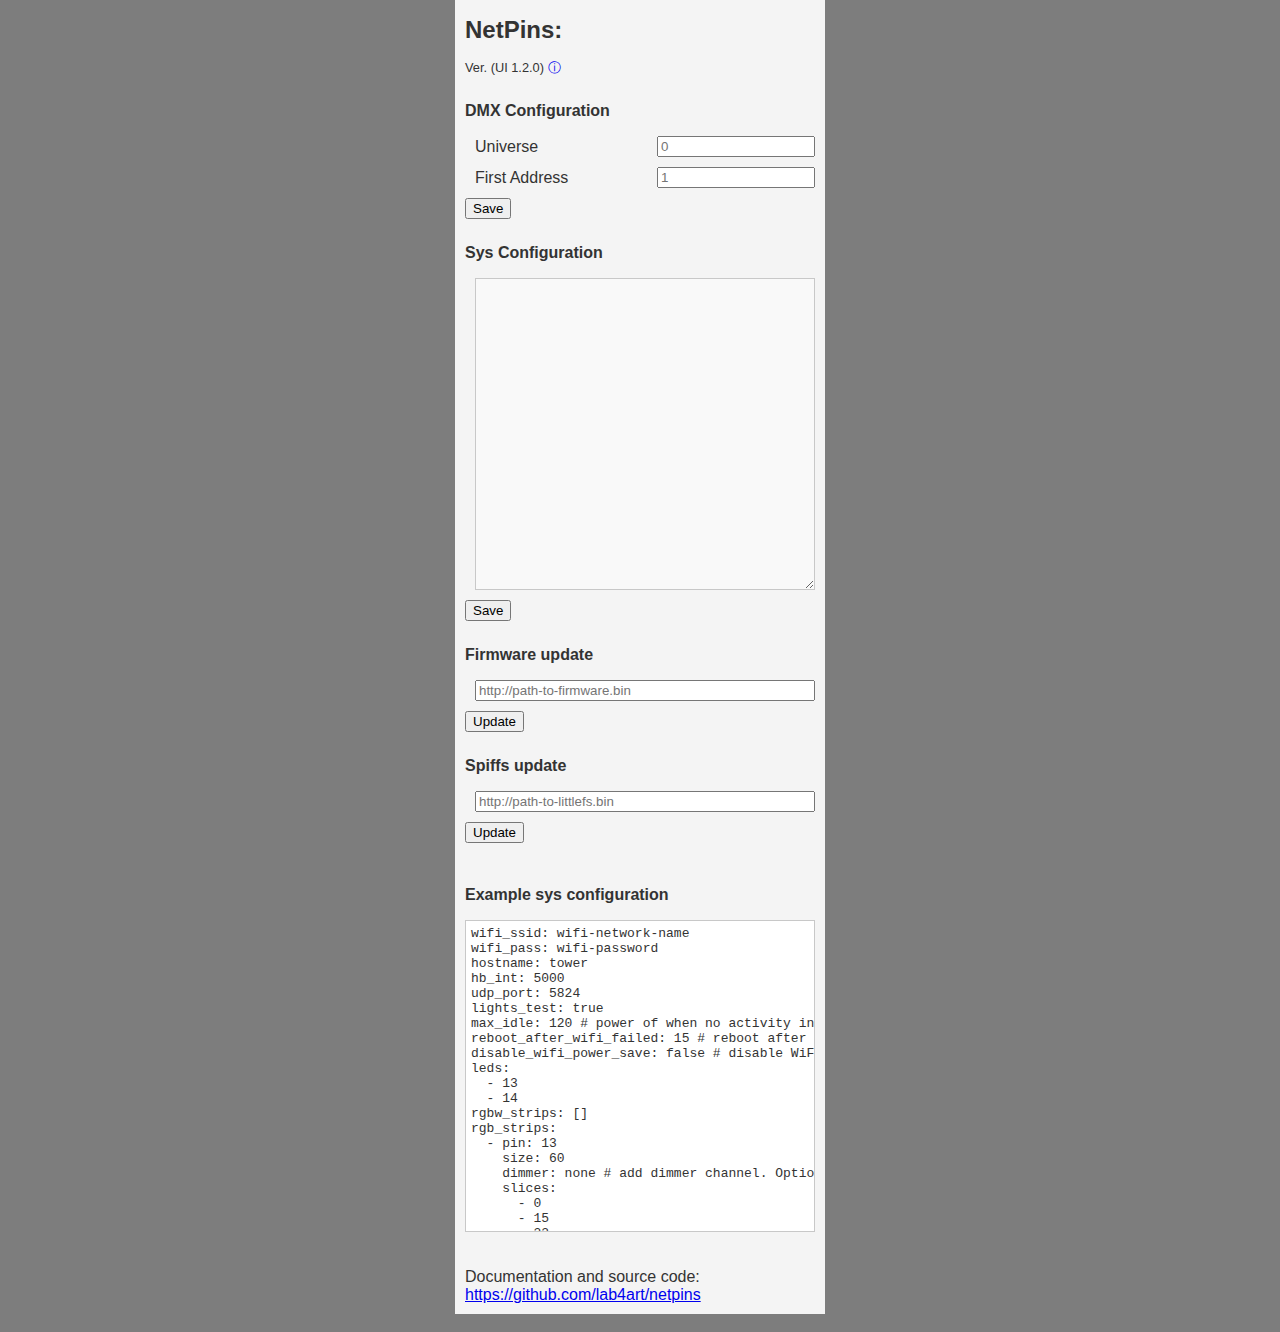
==== data-raw/index.html @ 30ab61c5 "Add humidity/temperature sensor and touch sensor. Incude MQTT client lib." ====
<!DOCTYPE html>
<html lang="en">
<head>
    <meta charset="UTF-8">
    <meta name="viewport" content="width=device-width, initial-scale=1.0">
    <title>NetPins</title>
    <script src="js-yaml-4.1.0.min.js"></script>
    <script src="script.js"></script>
    <link rel="stylesheet" href="style.css">
    <link rel="icon" type="image/x-icon" href="favicon.svg">
</head>
<body>
    <div id="glass-pane" class="glass-pane">
        <div class="spinner"></div>
    </div>
    <div id="notification-panel" class="notification-panel">
        <span id="notification-message"></span>
        <button onclick="hideNotificationPanel()">Close</button>
    </div>
    <div class="parent">
        <div class="main">
            <h1>NetPins: <span id="hostname"></span></h1>
            <p class="version">Ver. <span id="firmware"></span> (UI 1.2.0) <a href="/sys-info" target="_blank">&#9432;</a></p>
            
            <p class="title">DMX Configuration</p>
            <div class="form-container">
                <form id="dmx-config" onsubmit="postFormAsJson('dmx-config'); return false;">
                    <div class="form-group">
                        <label for="universe">Universe</label>
                        <input type="number" name="universe" id="universe" required="required" placeholder="0"/>
                    </div>
                    <div class="form-group">
                        <label for="channel">First Address</label>
                        <input type="number" name="channel" id="channel" required="required" placeholder="1">
                    </div>
                    <input type="submit" value="Save">
                </form>
            </div>
            
            <p class="title cursor-help" onclick="window.location.hash='#example-sys-config'">Sys Configuration</p>
            <div class="form-container">
                <form id="sys-config" onsubmit="postFormAsJson('sys-config'); return false;">
                    <div class="form-group">
                        <textarea name="settings" id="settings" class="settings-yaml"></textarea>
                    </div>
                    <input type="button" value="Save" onclick="postYamlAsJson();">
                </form>
            </div>

            <p class="title">Firmware update</p>
            <div class="form-container">
                <form id="firmware-update" onsubmit="postFormAsJson('firmware-update'); return false;">
                    <div class="form-group">
                        <input type="text" name="url" id="url" placeholder="http://path-to-firmware.bin" required="required" class="wide" />
                    </div>
                    <input type="submit" value="Update" />
                </form>
            </div>

            <p class="title">Spiffs update</p>
            <div class="form-container">
                <form id="spiffs-update" onsubmit="postFormAsJson('spiffs-update'); return false;">
                    <div class="form-group">
                        <input type="text" name="url" id="url" placeholder="http://path-to-littlefs.bin" required="required" class="wide" />
                    </div>
                    <input type="submit" value="Update" />
            </div>
        
            <br />
            <a name="example-sys-config" />
            <p class="title">Example sys configuration</p>
            <div class="example">
                <pre>
wifi_ssid: wifi-network-name
wifi_pass: wifi-password
hostname: tower
hb_int: 5000
udp_port: 5824
lights_test: true
max_idle: 120 # power of when no activity in minutes
reboot_after_wifi_failed: 15 # reboot after 15 failed wifi connections, 0 means no reboot
disable_wifi_power_save: false # disable WiFi power save to prevent led flicering on "poor" power connection
leds:
  - 13
  - 14
rgbw_strips: []
rgb_strips:
  - pin: 13
    size: 60
    dimmer: none # add dimmer channel. Options: none, single, per-stripe
    slices:
      - 0
      - 15
      - 33
      - 49
      - 57

servos:
  - pin: 4
    max_angle: 180
    min_pulse_width: 500 # optional
    max_pulse_width: 2500 # optional
    
                </pre>
            </div>
            <br />
            <br />
            Documentation and source code: <br />
            <a href="https://github.com/lab4art/netpins" target="_blank">https://github.com/lab4art/netpins</a>
        </div>
    </div>
    <br />
</body>
</html>
---- data-raw/style.css ----
body {
    font-family: Arial,Helvetica,sans-serif;
    color: #333;
    margin: 0;
    padding: 0;
    background-color: #7d7d7d;
}
h1 {
    font-size: 150%;
}
.version {
    font-size: 80%;
}

.version a {
    text-decoration: none;
}

.parent {
    width:100%;
    display: flex;
    justify-content: center;
}
.main {
    max-width: 350px;
    background-color: #f4f4f4;
    padding-bottom: 10px;
    padding-left: 10px;
    padding-right: 10px;
    min-width: 250px;
}
.example {
    overflow: auto;
    max-height: 300px;
    padding: 5px;
    border: 1px solid #c8c8c8;
    background-color: #ffffff;
}
.example pre {
    margin-top: 0;
}
.form-group {
    display: flex;
    align-items: center;
    margin-bottom: 10px;
    margin-left: 10px;
}
.form-group label {
    /* width: 270px; */
    /* margin-right: 10px; */
    flex: 1;
}
.form-group input {
    /* flex: 0; */
    flex: 2;
    max-width: 150px;
    margin-left: 10px;
}

.form-group input.wide {
    max-width: 100%;
    margin-left: 0px;
}

.title {
    font-weight: bold;
    margin-top: 25px;
}
.tooltip {
    display: inline-block;
    position: relative;
    cursor: pointer;
    padding-left: 5px;
    font-weight: bold;
}
.tooltip .tooltiptext {
    visibility: hidden;
    width: 300px;
    background-color: #555;
    color: #fff;
    text-align: center;
    border-radius: 6px;
    padding: 5px;
    position: absolute;
    z-index: 1;
    bottom: 125%; /* Position the tooltip above the text */
    left: 50%;
    margin-left: -100px;
    opacity: 0;
    transition: opacity 0.3s;
    font-size: 85%;
}
.tooltip:hover .tooltiptext {
    visibility: visible;
    opacity: 1;
}

.settings-yaml {
    width: 100%;
    height: 300px;
    padding: 5px;
    border: 1px solid #c8c8c8;
    background-color: #f9f9f9;
    font-family: monospace;
}

.glass-pane {
    position: fixed;
    top: 0;
    left: 0;
    width: 100%;
    height: 100%;
    background: rgba(0, 0, 0, 0.05);
    backdrop-filter: blur(3px);
    -webkit-backdrop-filter: blur(3px);
    z-index: 9999; /* Ensure it is above other content */
    display: none;
    align-items: center;
    justify-content: center;
}
.spinner {
    border: 8px solid rgb(112, 219, 91, 0.7);
    border-top: 8px solid #fff;
    border-radius: 50%;
    width: 60px;
    height: 60px;
    animation: spin 1s linear infinite;
}

@keyframes spin {
    0% { transform: rotate(0deg); }
    100% { transform: rotate(360deg); }
}

.cursor-help {
    cursor: help;
}

.notification-panel {
    position: fixed;
    top: 0;
    left: 0;
    width: 100%;
    background-color: #70db5b;
    color: white;
    text-align: center;
    padding: 10px;
    z-index: 10000; /* Ensure it is above other content */
    display: none;
}
.notification-panel-error {
    background-color: #d43535;
}

.notification-panel button {
    background-color: #38734c;
    color: white;
    border: none;
    padding: 5px 10px;
    margin-left: 10px;
    cursor: pointer;
    border-radius: 5px;
}

.notification-panel-error button {
    background-color: #733838;
}

.notification-panel button:hover {
    background-color: #38734c63;
}

.notification-panel-error button:hover {
    background-color: #73383863;
}
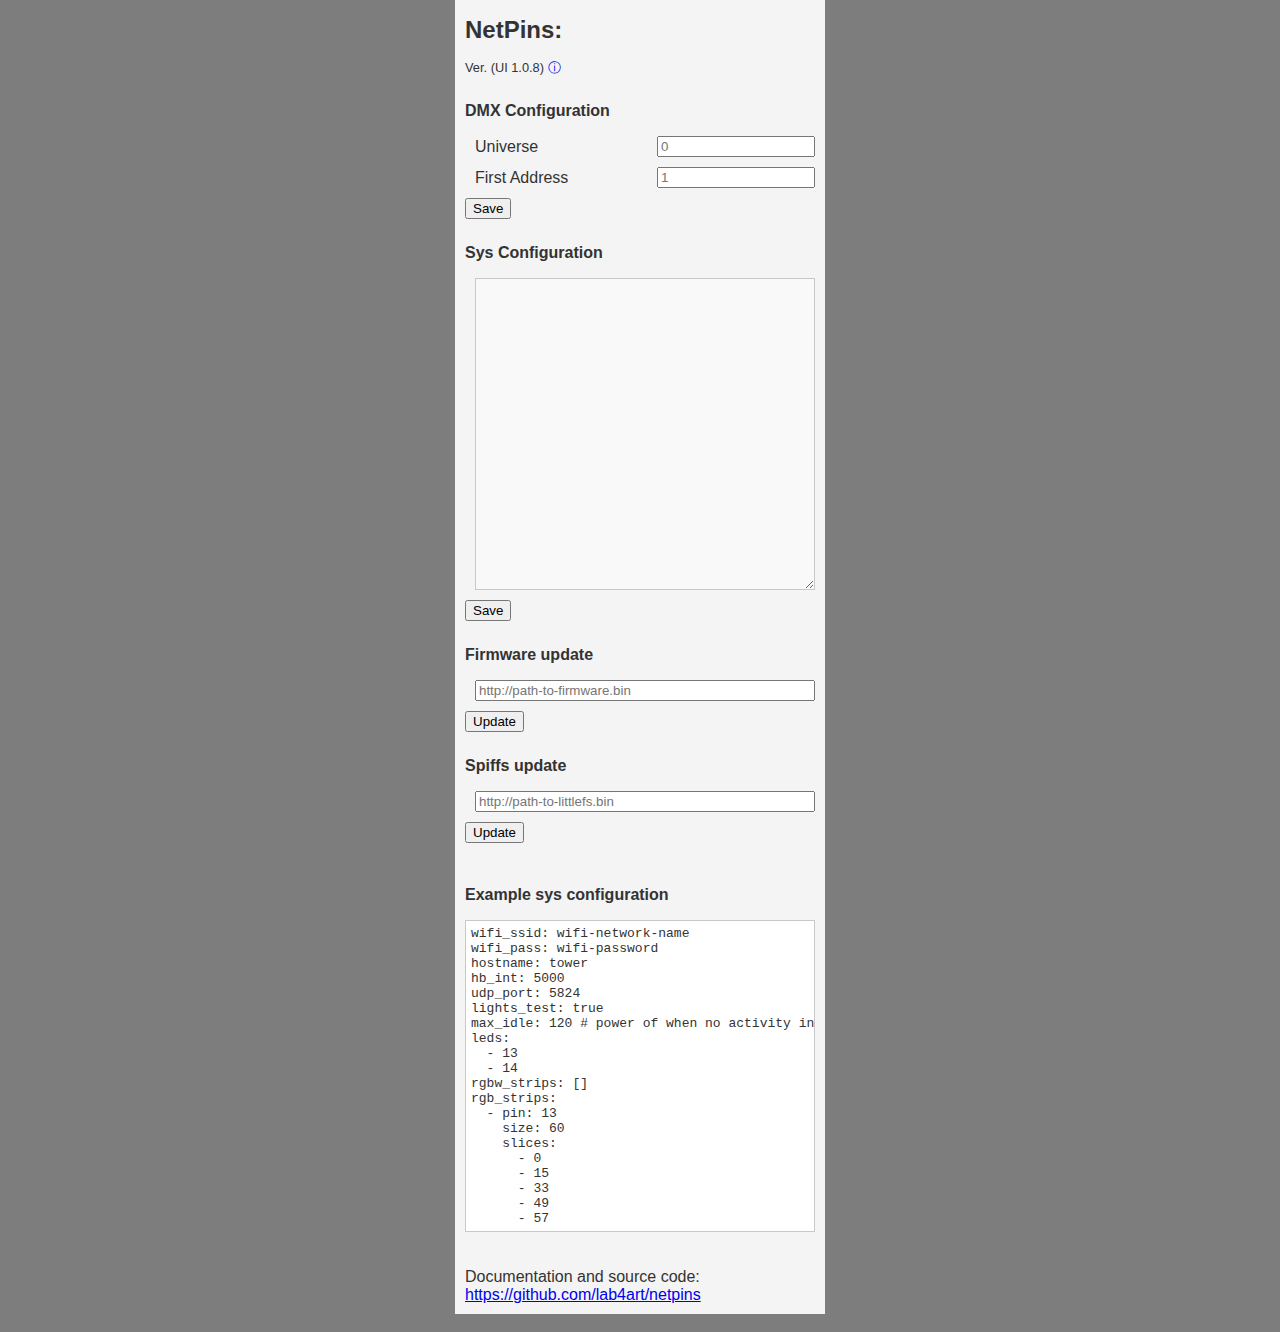
==== commit 9f048df3: "Update admin REST to work with new WebServer." ====
--- a/data-raw/index.html
+++ b/data-raw/index.html
@@ -20,7 +20,7 @@
     <div class="parent">
         <div class="main">
             <h1>NetPins: <span id="hostname"></span></h1>
-            <p class="version">Ver. <span id="firmware"></span> (UI 1.2.0) <a href="/sys-info" target="_blank">&#9432;</a></p>
+            <p class="version">Ver. <span id="firmware"></span> (UI 1.0.8) <a href="/sys-info" target="_blank">&#9432;</a></p>
             
             <p class="title">DMX Configuration</p>
             <div class="form-container">
@@ -78,8 +78,6 @@
 udp_port: 5824
 lights_test: true
 max_idle: 120 # power of when no activity in minutes
-reboot_after_wifi_failed: 15 # reboot after 15 failed wifi connections, 0 means no reboot
-disable_wifi_power_save: false # disable WiFi power save to prevent led flicering on "poor" power connection
 leds:
   - 13
   - 14
@@ -87,7 +85,6 @@
 rgb_strips:
   - pin: 13
     size: 60
-    dimmer: none # add dimmer channel. Options: none, single, per-stripe
     slices:
       - 0
       - 15
@@ -101,6 +98,15 @@
     min_pulse_width: 500 # optional
     max_pulse_width: 2500 # optional
     
+waves:
+  - max_fade_time: 10000
+    # slice sequential number in order they are defined, ignoring "pin groups"
+    slice_indexes:
+      - 0
+      - 1
+      - 2
+      - 3
+      - 4
                 </pre>
             </div>
             <br />
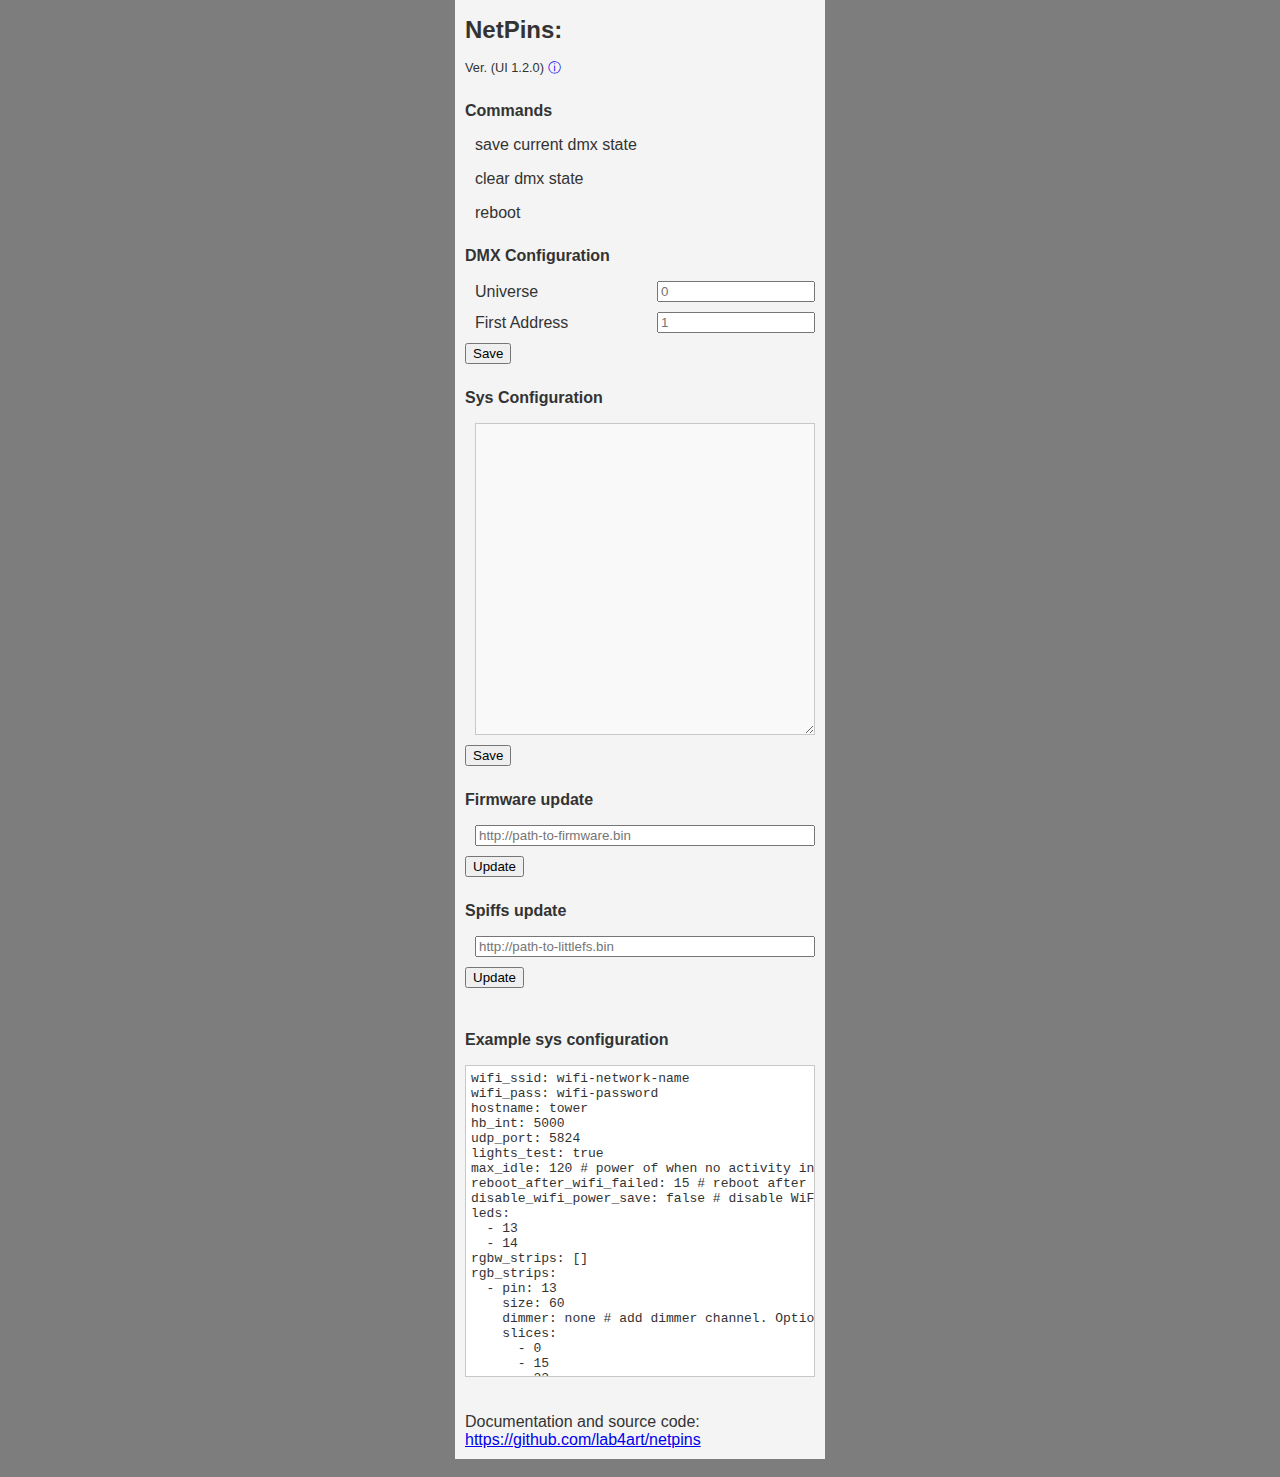
==== commit 01eea35c: "Add DMX save and reset commands to Admin UI." ====
--- a/data-raw/index.html
+++ b/data-raw/index.html
@@ -20,8 +20,15 @@
     <div class="parent">
         <div class="main">
             <h1>NetPins: <span id="hostname"></span></h1>
-            <p class="version">Ver. <span id="firmware"></span> (UI 1.0.8) <a href="/sys-info" target="_blank">&#9432;</a></p>
-            
+            <p class="version">Ver. <span id="firmware"></span> (UI 1.2.0) <a href="/sys-info" target="_blank">&#9432;</a></p>
+
+            <p class="title">Commands</p>
+            <div class="form-container">
+                <p class="command" onclick="postJson('save-dmx', {}); return false;">save current dmx state</p>
+                <p class="command" onclick="postJson('reset-dmx', {}); return false;">clear dmx state</p>
+                <p class="command" onclick="postJson('reboot', {}); return false;">reboot</p>
+            </div>
+
             <p class="title">DMX Configuration</p>
             <div class="form-container">
                 <form id="dmx-config" onsubmit="postFormAsJson('dmx-config'); return false;">
@@ -78,6 +85,8 @@
 udp_port: 5824
 lights_test: true
 max_idle: 120 # power of when no activity in minutes
+reboot_after_wifi_failed: 15 # reboot after 15 failed wifi connections, 0 means no reboot
+disable_wifi_power_save: false # disable WiFi power save to prevent led flicering on "poor" power connection
 leds:
   - 13
   - 14
@@ -85,6 +94,7 @@
 rgb_strips:
   - pin: 13
     size: 60
+    dimmer: none # add dimmer channel. Options: none, single, per-stripe
     slices:
       - 0
       - 15
@@ -98,15 +108,6 @@
     min_pulse_width: 500 # optional
     max_pulse_width: 2500 # optional
     
-waves:
-  - max_fade_time: 10000
-    # slice sequential number in order they are defined, ignoring "pin groups"
-    slice_indexes:
-      - 0
-      - 1
-      - 2
-      - 3
-      - 4
                 </pre>
             </div>
             <br />
--- a/data-raw/style.css
+++ b/data-raw/style.css
@@ -60,6 +60,14 @@
 .form-group input.wide {
     max-width: 100%;
     margin-left: 0px;
+}
+
+.command {
+    margin-left: 10px;
+    cursor: pointer;
+}
+.command:hover {
+    text-decoration: underline;
 }
 
 .title {
